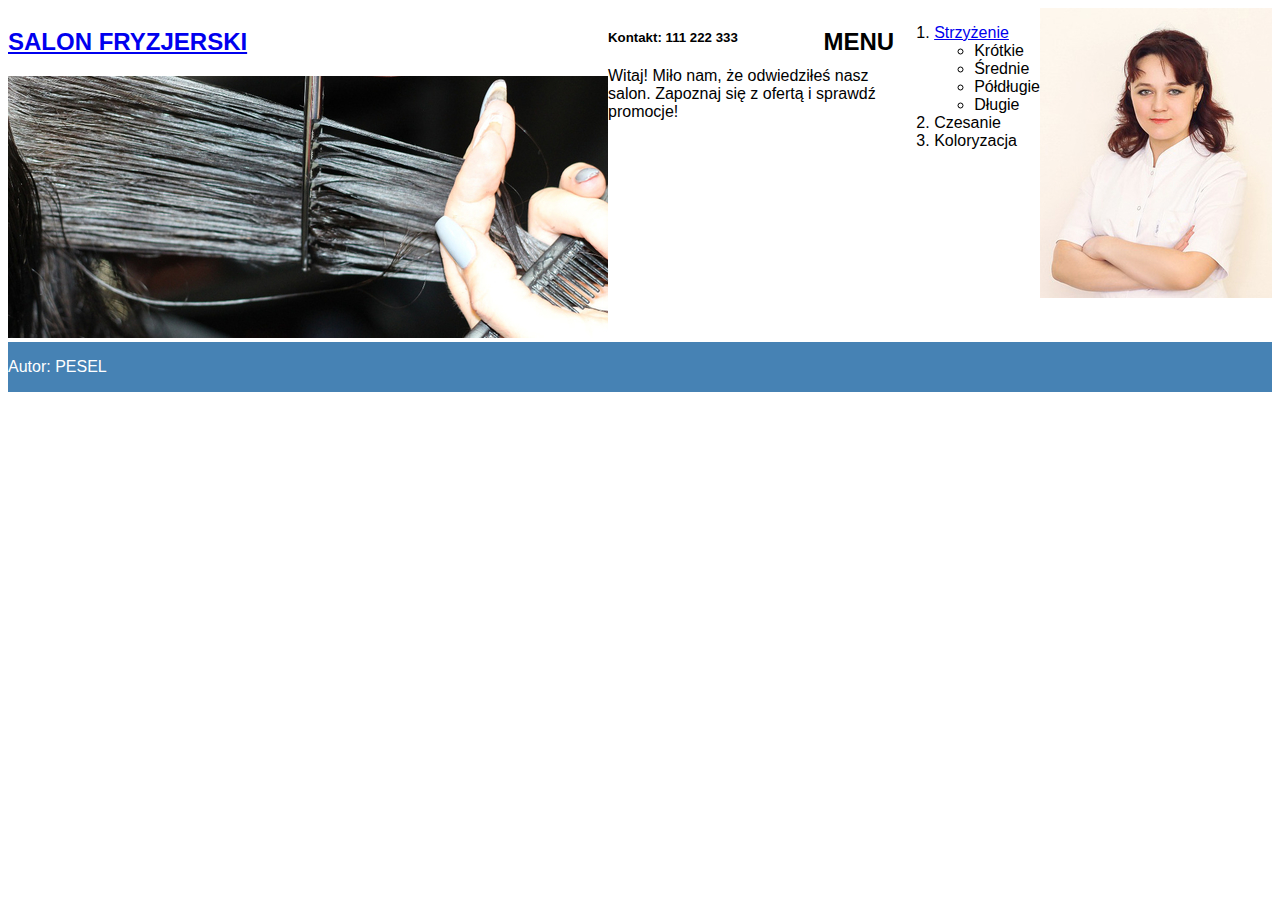
==== 22.09/index.html @ e81716a0 "Add files via upload" ====
<!DOCTYPE html>
<html lang="en">
<head>
    <meta charset="UTF-8">
    <meta name="viewport" content="width=device-width, initial-scale=1.0">
    <title>Usługi fryzjerskie</title>
    <link rel="stylesheet" href="styl2.css"/>
    <style>
    
    </style>

</head>
<body>
    <main>
        <section>
            <h2><a href="index.html">SALON FRYZJERSKI</a></h2>
            <img src="obraz2.jpg"/>
        </section>
        <section>
            <h5>Kontakt: 111 222 333</h5>
            <p>Witaj! Miło nam, że odwiedziłeś nasz salon. Zapoznaj się z ofertą i sprawdź promocje!</p>
        </section>
    </main>
    <aside>
        <section>
            <h2>MENU</h2>
        </section>
        <section>
            <ol>
                <li><a href="fryzura.html">Strzyżenie</a>
                    <ul>
                        <li>Krótkie</li>
                        <li>Średnie</li>
                        <li>Półdługie</li>
                        <li>Długie</li>
                    </ul>
                </li>
                <li>Czesanie</li>
                <li>Koloryzacja</li>

            </ol>
        </section>
        <section>
            <img src="obraz1.jpg" alt="Fryzjer"/>

        </section>
        
        
    </aside>
    <footer>
        <p>Autor: PESEL </p>
    </footer>
</body>
</body>
</html>
---- 22.09/styl2.css ----
body {
    font-family: Helvetica;
    display: flex;
    flex-wrap: wrap;
}

main {
    display: flex;
    justify-content: left;
    width:70%
}

aside {
    display: flex;
    justify-content: right;
    width:30%
}

#s1 {
    
    height: 400px;
    width: 100%;
    background-color: snow;
    text-align: center;
}

#s2 {
    
    height: 400px;
    width: 100%;
    background-color: snow;
    font-size: 150%;

}
#s3 {
    height: 150px;
    width: 100%;
    background-color: steelblue;
    color: white;
    text-align: center;
}
#s4 {
    height: 350px;
    width: 100%;
    background-color: steelblue;
    color: white;
}
#s5 {
    height: 300px;
    width: 100%;
    background-color: snow;
    text-align: center;
}
footer {
    display:flex;
    width:100%;
    color: white;
    background-color: steelblue;
}
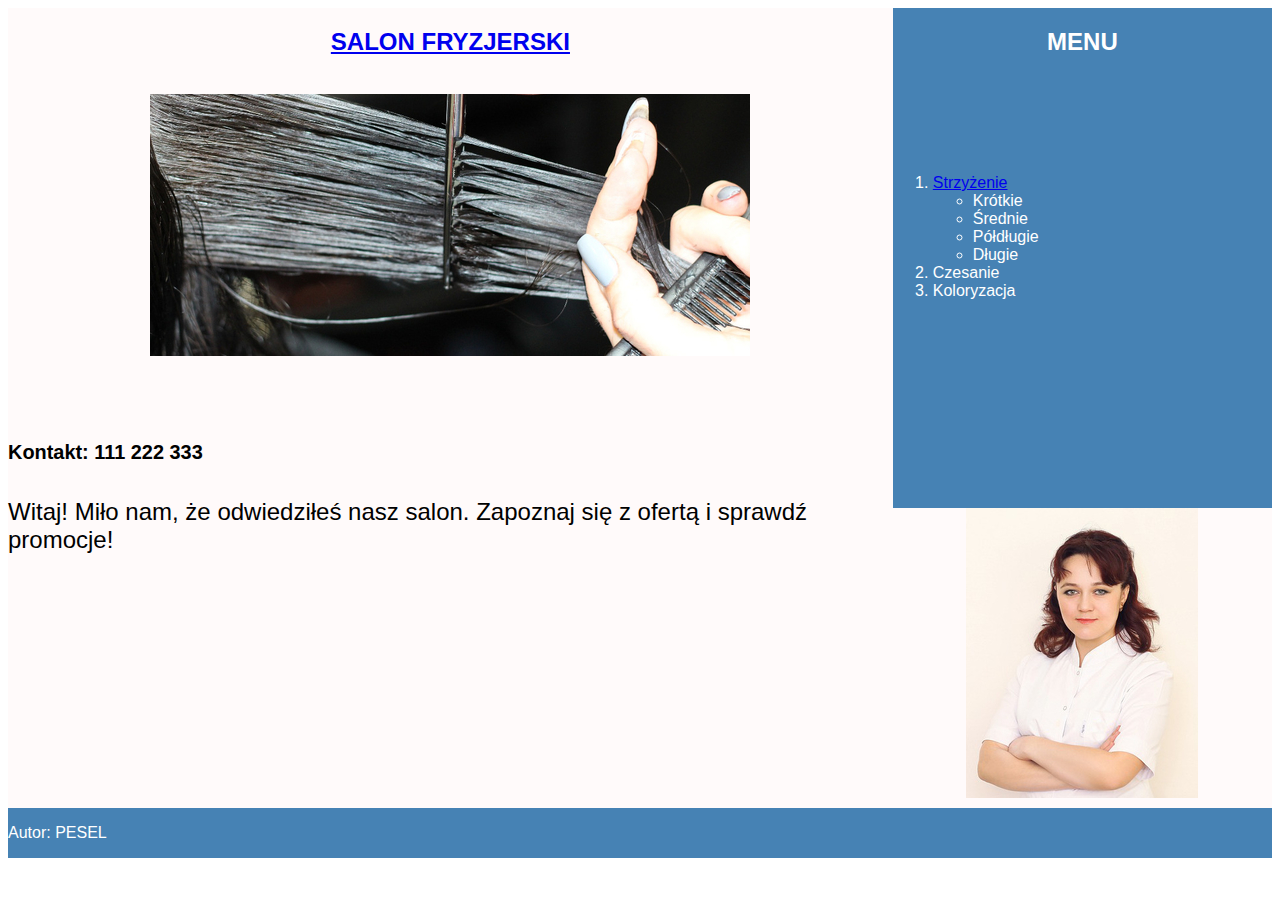
==== commit 6fd4f30a: "Add files via upload" ====
--- a/22.09/index.html
+++ b/22.09/index.html
@@ -12,20 +12,21 @@
 </head>
 <body>
     <main>
-        <section>
+        <section id="s1">
             <h2><a href="index.html">SALON FRYZJERSKI</a></h2>
+            <br>
             <img src="obraz2.jpg"/>
         </section>
-        <section>
+        <section id="s2">
             <h5>Kontakt: 111 222 333</h5>
             <p>Witaj! Miło nam, że odwiedziłeś nasz salon. Zapoznaj się z ofertą i sprawdź promocje!</p>
         </section>
     </main>
     <aside>
-        <section>
+        <section id="s3">
             <h2>MENU</h2>
         </section>
-        <section>
+        <section id="s4">
             <ol>
                 <li><a href="fryzura.html">Strzyżenie</a>
                     <ul>
@@ -40,7 +41,7 @@
 
             </ol>
         </section>
-        <section>
+        <section id="s5">
             <img src="obraz1.jpg" alt="Fryzjer"/>
 
         </section>
@@ -51,5 +52,17 @@
         <p>Autor: PESEL </p>
     </footer>
 </body>
-</body>
+
+
+<script>
+    document.querySelector('#form').addEventListener('submit', (e)=> {
+        e.preventDefault()
+
+        const formData = new FormData(e.target)
+
+        const r = formData.get("lenght")
+
+        console.log("r")
+    })
+</script>
 </html>--- a/22.09/styl2.css
+++ b/22.09/styl2.css
@@ -5,15 +5,19 @@
 }
 
 main {
+    
     display: flex;
     justify-content: left;
-    width:70%
+    width:70%;
+    flex-wrap: wrap;
 }
 
 aside {
+     
     display: flex;
     justify-content: right;
-    width:30%
+    width:30%;
+    flex-wrap: wrap;
 }
 
 #s1 {
